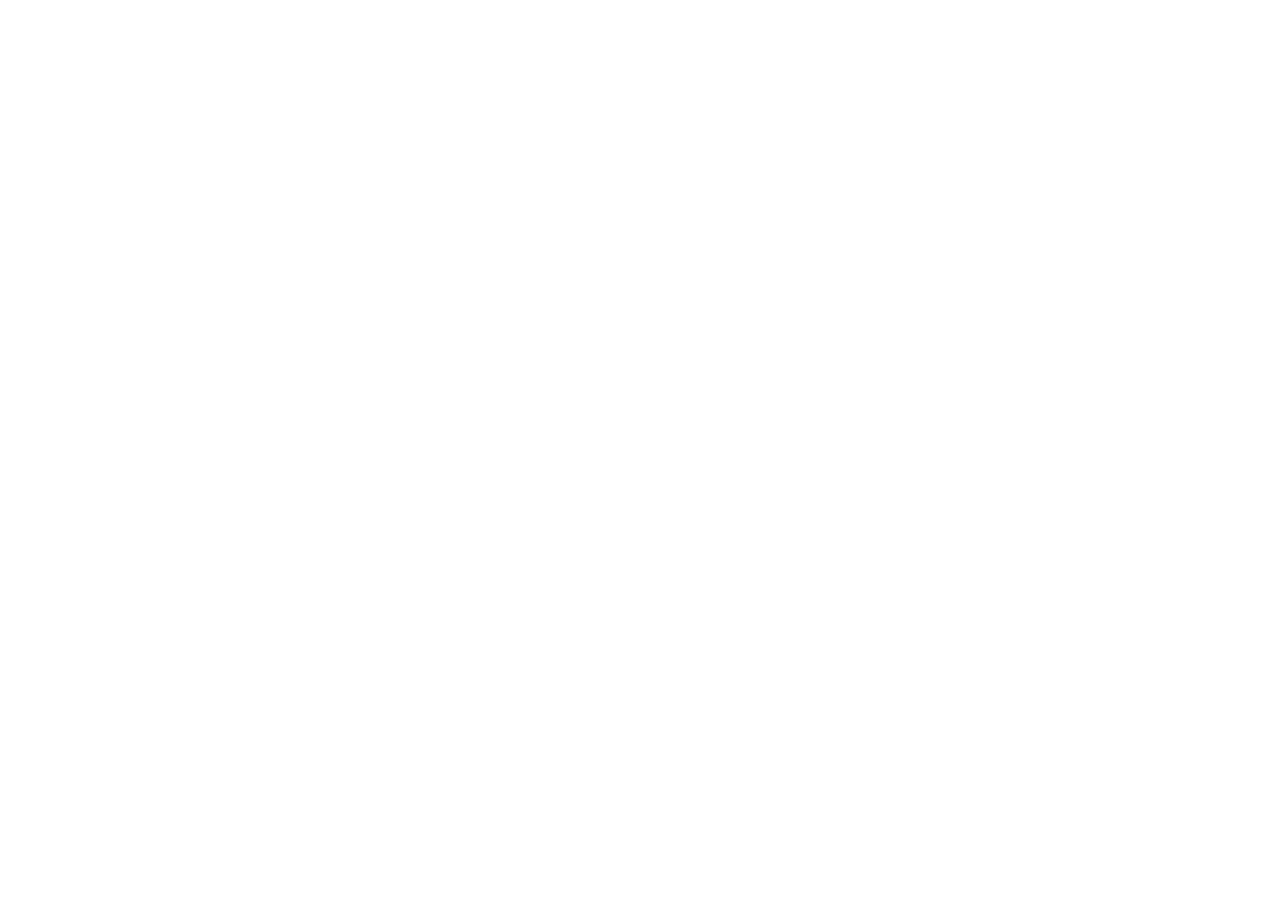
==== origin.html @ 72622bf3 "Create origin.html" ====
<!DOCTYPE html>
<html lang="en">
<head>
    <meta charset="UTF-8">
    <meta http-equiv="X-UA-Compatible" content="IE=edge">
    <meta name="viewport" content="width=device-width, initial-scale=1.0">
    <title>Document</title>
</head>
<body>
    
</body>
</html>
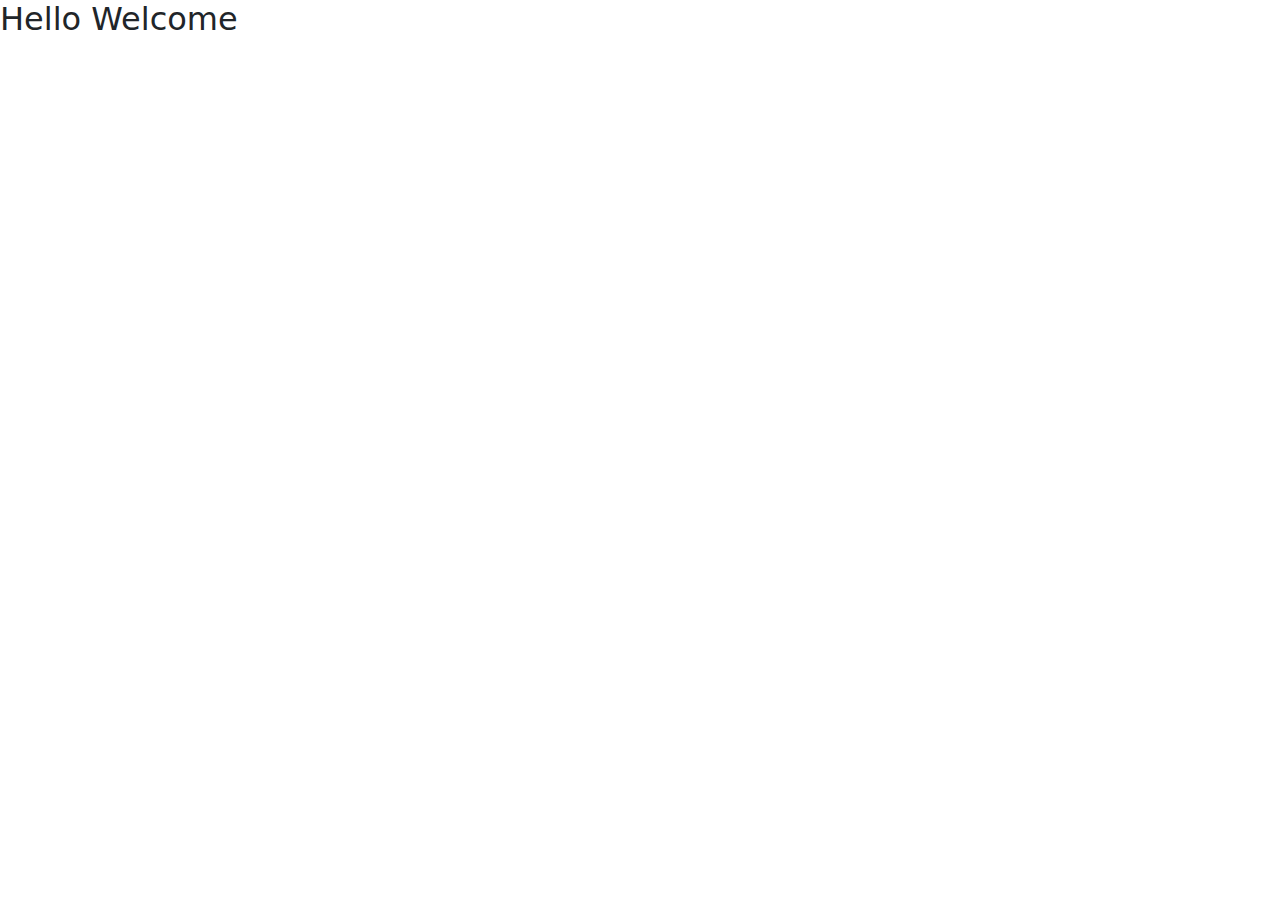
==== commit 85ca1922: "Update origin.html" ====
--- a/origin.html
+++ b/origin.html
@@ -4,9 +4,13 @@
     <meta charset="UTF-8">
     <meta http-equiv="X-UA-Compatible" content="IE=edge">
     <meta name="viewport" content="width=device-width, initial-scale=1.0">
-    <title>Document</title>
+    <link href="https://cdn.jsdelivr.net/npm/bootstrap@5.2.3/dist/css/bootstrap.min.css" rel="stylesheet">
+
+<!-- Latest compiled JavaScript -->
+    <script src="https://cdn.jsdelivr.net/npm/bootstrap@5.2.3/dist/js/bootstrap.bundle.min.js"></script>
+    <title>Origin</title>
 </head>
 <body>
-    
+    <h2>Hello Welcome</h2>
 </body>
 </html>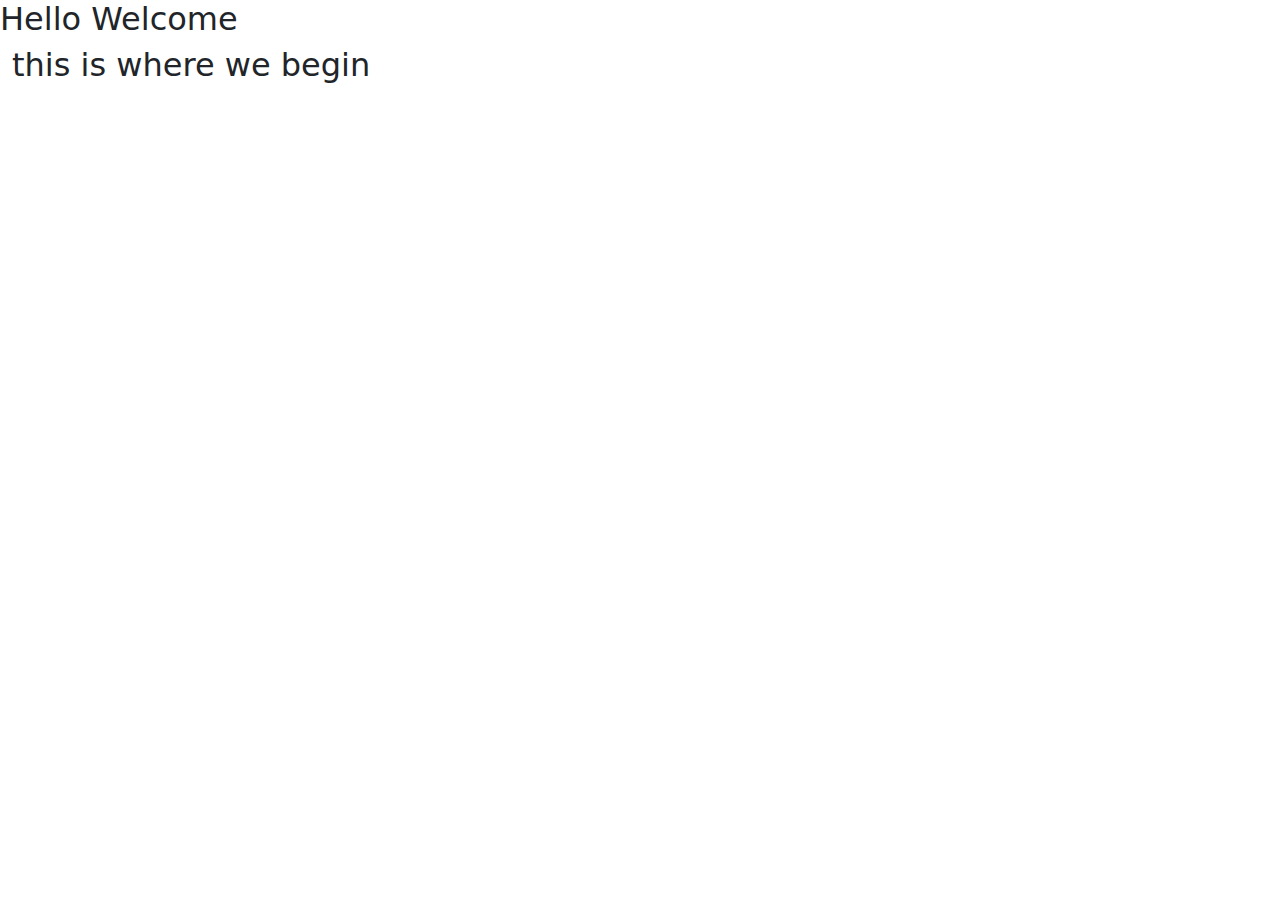
==== commit 04d35902: "Update origin.html" ====
--- a/origin.html
+++ b/origin.html
@@ -12,5 +12,8 @@
 </head>
 <body>
     <h2>Hello Welcome</h2>
+<div class="container-fluid">
+    <h2>this is where we begin</h2>
+</div>
 </body>
 </html>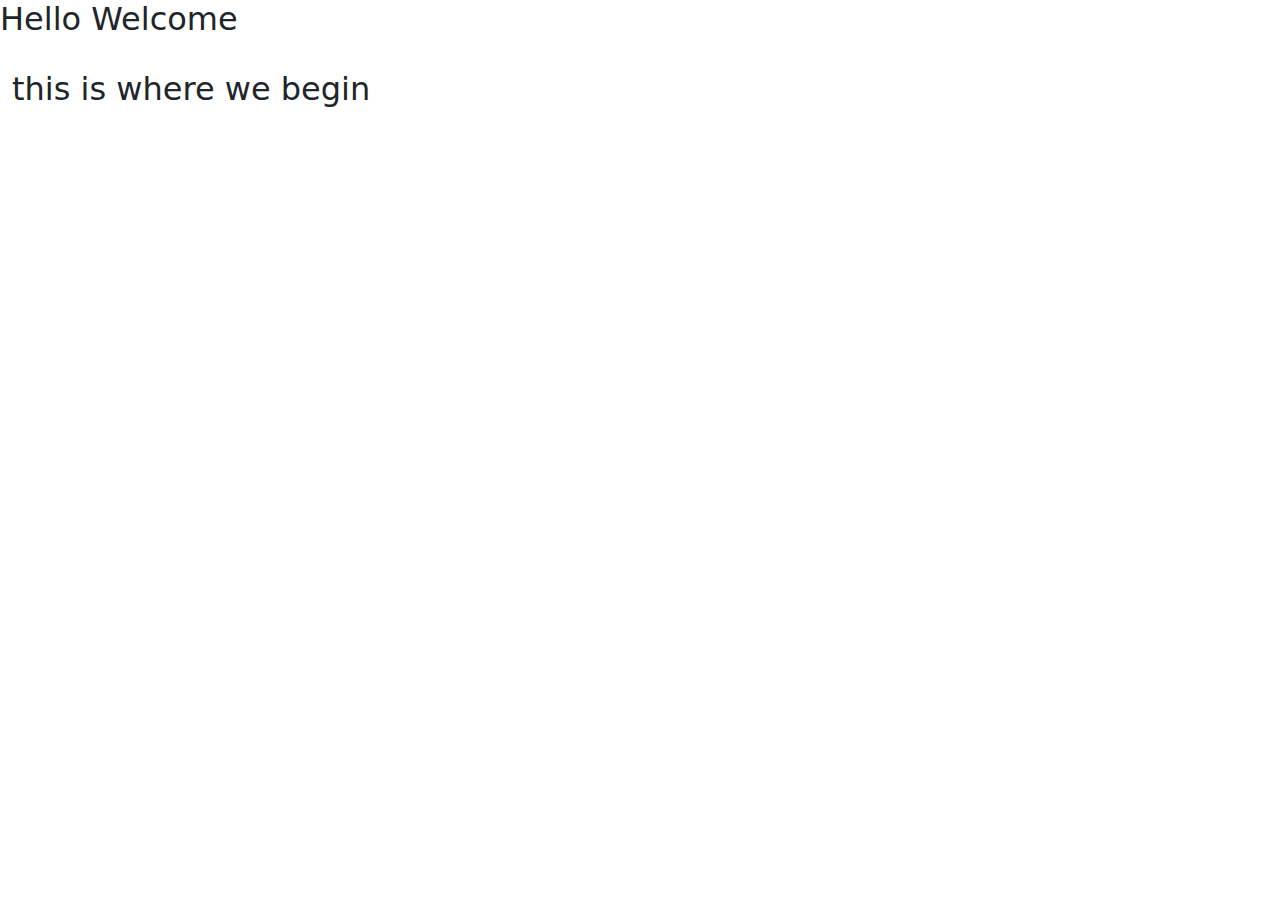
==== commit 00d55f46: "Update origin.html" ====
--- a/origin.html
+++ b/origin.html
@@ -12,7 +12,7 @@
 </head>
 <body>
     <h2>Hello Welcome</h2>
-<div class="container-fluid">
+<div class="container-fluid pt-4">
     <h2>this is where we begin</h2>
 </div>
 </body>
